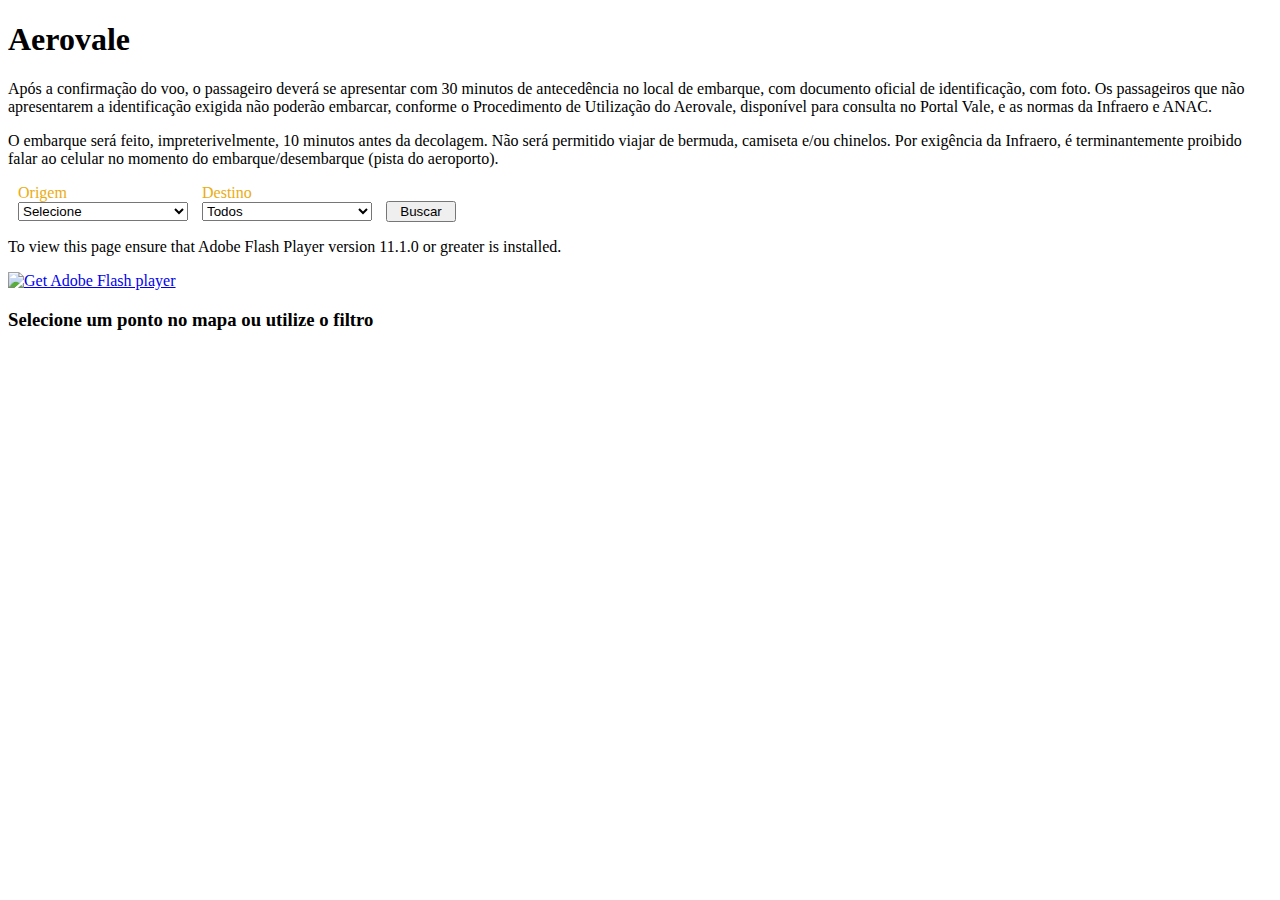
==== bin-release/index.html @ f71e894f "fix .gitignore and flash ok" ====
<!DOCTYPE html>
<html>
    <head>
        <title>Aerovale</title>
        <link rel="stylesheet" type="text/css" href="css/aerovale.css" />
    </head>
    <body>
        <h1>Aerovale</h1>
        <p>Após a confirmação do voo, o passageiro deverá se apresentar com 30 minutos de antecedência no local de embarque, com documento oficial de identificação, com foto. Os passageiros que não apresentarem a identificação exigida não poderão embarcar, conforme o Procedimento de Utilização do Aerovale, disponível para consulta no Portal Vale, e as normas da Infraero e ANAC.</p>
        <p>O embarque será feito, impreterivelmente, 10 minutos antes da decolagem. Não será permitido viajar de bermuda, camiseta e/ou chinelos. Por exigência da Infraero, é terminantemente proibido falar ao celular no momento do embarque/desembarque (pista do aeroporto).</p>
        <form method="post" class="frm frmFiltroAeronave" id="frmFiltroAeronave" action="#">
            <div class="frm-grupo cf">
                <label for="origem">Origem</label>
                <div class="frm-controle">
                    <select title="Origem" class="required fakeCombo" name="origem" id="origem">
                        <option value="">Selecione</option>
                        <option value="BHZ">Belo Horizonte</option>
                    </select>
                </div>
            </div>
            <div class="frm-grupo cf">
                <label for="destino">Destino</label>
                <div class="frm-controle">
                    <select title="Destino" class="required fakeCombo" name="destino" id="destino">
                        <option value="">Todos</option>
                        <option value="CKS">Carajás</option>
                    </select>
                </div>
            </div>
            <div class="frm-actions">
                <button type="submit" class="btn">Buscar</button>
            </div>
        </form>
        <div id="flashContentAerovale">
            <p>To view this page ensure that Adobe Flash Player version 11.1.0 or greater is installed.</p>
            <script type="text/javascript"> 
                var pageHost = ((document.location.protocol == "https:") ? "https://" : "http://"); 
                document.write("<a href='http://www.adobe.com/go/getflashplayer'><img src='" + pageHost + "www.adobe.com/images/shared/download_buttons/get_flash_player.gif' alt='Get Adobe Flash player' /></a>" ); 
            </script> 
        </div>
        <h3 id="direcaoAerovale">Selecione um ponto no mapa ou utilize o filtro</h3>
        <div id="resultadoAerovale"></div>
        <script src="//ajax.googleapis.com/ajax/libs/jquery/1.9.1/jquery.min.js"></script>
        <script>window.jQuery || document.write('<script src="http://192.168.1.250/tribo/sesc/facebook/circos/web/js/vendor/jquery/jquery-1.9.1.min.js"><\/script>')</script>
        <link rel="stylesheet" type="text/css" href="history/history.css" />
        <script src="history/history.js" type="text/javascript"></script>
        <script src="swfobject.js" type="text/javascript"></script>
        <script type="text/javascript">
            var swfVersionStr = "11.1.0";
            var xiSwfUrlStr = "playerProductInstall.swf";
            var flashvars = {};
            var params = {
                  wmode: "transparent"
                , quality: "high"
                , bgcolor: "#000000"
                , allowscriptaccess: "sameDomain"
                , allowfullscreen: "true"
            };
            var attributes = {
                  id: "aerovale"
                , name: "aerovale"
                , align: "middle"
            };
            swfobject.embedSWF(
                  "Aerovale.swf?noCache=" + new Date().getTime()
                , "flashContentAerovale"
                , "700", "670"
                , swfVersionStr
                , xiSwfUrlStr
                , flashvars
                , params
                , attributes
            );
            swfobject.createCSS("#flashContentAerovale", "display:block;text-align:left;");

            var juninho
                , fulldata
                , cidades = {}
                , combo = {}
                , $destino = $('#destino')
                , $origem = $('#origem')
                ;

            $.getJSON('data/dadosJuninho.js', function(res) {
                $origem.find('option').remove();
                $origem.append('<option value="">Selecione</option>');

                $.each(res.cidades, function(k, v) {
                    cidades[v.sigla] = {
                        "nome": v.nome,
                        "aeroporto": v.aeroporto
                    };
                    $origem.append('<option value="'+v.sigla+'">'+v.nome+'</option>');
                });
                $.each(res.voos, function(k, v) {
                    $.extend(cidades[v.origem], {"destinos": v.destinos});
                });
            });

            $.getJSON('data/dadosFull.js', function(res) {
                console.log(res);
            });

            $origem.on('change', {"destino": $destino}, function(ev) {
                ev.data.destino.find('option').remove();
                ev.data.destino.append('<option value="">Todos</option>');
                $.each(cidades[this.value].destinos, function(k, v) {
                    ev.data.destino.append('<option value="'+v+'">'+cidades[v].nome+'</option>');
                });
            });

            window.onload = (function(){
                return function(){
                    $('#frmFiltroAeronave')
                    .on('submit', function(ev) {
                        ev.preventDefault();
                        var o = $('#origem').val();
                        var d = $('#destino').val();
                        if(o)
                        {
                            var obj = swfobject.getObjectById("aerovale");
                            if (obj)
                                d = d || null;
                                obj.origemDestino(o, d);
                        }
                    });
                }
            })();

            function destinosDe(origem)
            {
                console.log(origem);
            }
        </script>
   </body>
</html>
---- bin-release/css/aerovale.css ----
/* line 19, ../sass/aerovale.scss */
.mlg, .frmFiltroAeronave .frm-actions,
.frmFiltroAeronave .frm-grupo {
  margin-left: 10px; }

/* line 24, ../sass/aerovale.scss */
.frmFiltroAeronave {
  position: relative;
  z-index: 800; }
  /* line 28, ../sass/aerovale.scss */
  .frmFiltroAeronave .frm-actions,
  .frmFiltroAeronave .frm-grupo {
    display: -moz-inline-stack;
    display: inline-block;
    vertical-align: middle;
    *vertical-align: auto;
    zoom: 1;
    *display: inline;
    vertical-align: baseline; }
  /* line 34, ../sass/aerovale.scss */
  .frmFiltroAeronave .frm-controle {
    position: relative; }
  /* line 38, ../sass/aerovale.scss */
  .frmFiltroAeronave label {
    color: #ebac12; }
  /* line 42, ../sass/aerovale.scss */
  .frmFiltroAeronave select {
    min-width: 170px;
    min-width: 10.625rem; }
  /* line 47, ../sass/aerovale.scss */
  .frmFiltroAeronave input[type=text] {
    -webkit-box-sizing: border-box;
    -moz-box-sizing: border-box;
    box-sizing: border-box;
    max-width: 100px;
    max-width: 6.25rem;
    height: 32px;
    height: 2rem; }
  /* line 53, ../sass/aerovale.scss */
  .frmFiltroAeronave button {
    min-width: 70px;
    min-width: 4.375rem; }
---- bin-release/history/history.css ----
/* This CSS stylesheet defines styles used by required elements in a flex application page that supports browser history */

#ie_historyFrame { width: 0px; height: 0px; display:none }
#firefox_anchorDiv { width: 0px; height: 0px; display:none }
#safari_formDiv { width: 0px; height: 0px; display:none }
#safari_rememberDiv { width: 0px; height: 0px; display:none }
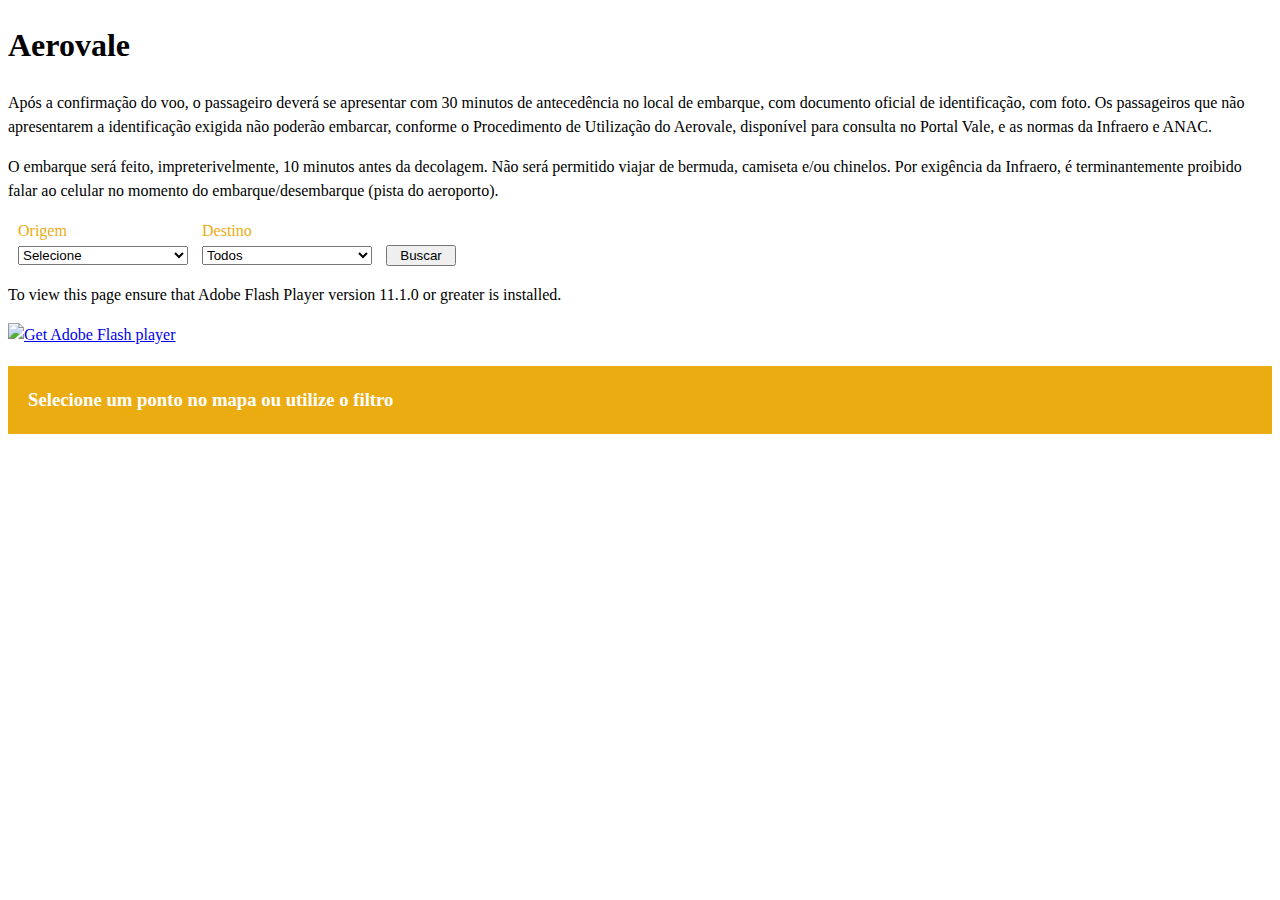
==== commit d9244a3a: "sem source e datas oks" ====
--- a/bin-release/index.html
+++ b/bin-release/index.html
@@ -38,12 +38,12 @@
                 document.write("<a href='http://www.adobe.com/go/getflashplayer'><img src='" + pageHost + "www.adobe.com/images/shared/download_buttons/get_flash_player.gif' alt='Get Adobe Flash player' /></a>" ); 
             </script> 
         </div>
-        <h3 id="direcaoAerovale">Selecione um ponto no mapa ou utilize o filtro</h3>
-        <div id="resultadoAerovale"></div>
+        <h3 id="direcaoAerovale" class="direcaoAerovale">Selecione um ponto no mapa ou utilize o filtro</h3>
+        <div id="resultadoAerovale" class="resultadoAerovale">
+
+        </div>
         <script src="//ajax.googleapis.com/ajax/libs/jquery/1.9.1/jquery.min.js"></script>
         <script>window.jQuery || document.write('<script src="http://192.168.1.250/tribo/sesc/facebook/circos/web/js/vendor/jquery/jquery-1.9.1.min.js"><\/script>')</script>
-        <link rel="stylesheet" type="text/css" href="history/history.css" />
-        <script src="history/history.js" type="text/javascript"></script>
         <script src="swfobject.js" type="text/javascript"></script>
         <script type="text/javascript">
             var swfVersionStr = "11.1.0";
@@ -98,7 +98,7 @@
             });
 
             $.getJSON('data/dadosFull.js', function(res) {
-                console.log(res);
+                fulldata = res;
             });
 
             $origem.on('change', {"destino": $destino}, function(ev) {
@@ -109,27 +109,67 @@
                 });
             });
 
-            window.onload = (function(){
-                return function(){
+            window.onload = (function() {
+                return function() {
                     $('#frmFiltroAeronave')
                     .on('submit', function(ev) {
                         ev.preventDefault();
                         var o = $('#origem').val();
                         var d = $('#destino').val();
+                        d = d || null;
+                        renderResult(o, d);
                         if(o)
                         {
                             var obj = swfobject.getObjectById("aerovale");
                             if (obj)
-                                d = d || null;
                                 obj.origemDestino(o, d);
                         }
                     });
                 }
             })();
 
+            function renderResult(o, d)
+            {
+                // alma da listagem
+                // aguardando json do juninho
+            }
+
+            function templateFlights()
+            {
+                var str = '
+                <table>\
+                    <tr>\
+                        <td>\
+                            <div class="media">\
+                                <div class="media__img"><img src="images/blank.gif" class="i ir ico-calendar"></div>\
+                                <div class="media__body">\
+                                    <b>' + o.aeronave + '</b><br>\
+                                    ' + o.dia + '\
+                                </div>\
+                            </div>\
+                        </td>\
+                        <td>\
+                            <div class="media">\
+                                <div class="media__img"><img src="images/blank.gif" class="i ir ico-clock"></div>\
+                                <div class="media__body">\
+                                    Partida: <b>' + o.partida + '</b><br>\
+                                    Chegada: <b>' + o.partida + '</b><br>\
+                                </div>\
+                            </div>\
+                        </td>\
+                        <td>\
+                            <b>' + o.aeroporto + '</b><br>\
+                            ' + o.endereco + '\
+                        </td>\
+                    </tr>\
+                </table>';
+                return str;
+            }
+
             function destinosDe(origem)
             {
                 console.log(origem);
+                renderResult(origem, null);
             }
         </script>
    </body>
--- a/bin-release/css/aerovale.css
+++ b/bin-release/css/aerovale.css
@@ -1,13 +1,42 @@
-/* line 19, ../sass/aerovale.scss */
+/* line 50, sprites/ico/*.png */
+.ico-sprite, .ico-calendar, .ico-clock {
+  background: url('../images/sprites/ico-s07df8c1b8f.png') no-repeat; }
+
+/* line 60, ../../../../../../../../Users/lagden/.rvm/gems/ruby-1.9.3-p327/gems/compass-0.12.2/frameworks/compass/stylesheets/compass/utilities/sprites/_base.scss */
+.ico-calendar {
+  background-position: 0 0;
+  height: 36px;
+  width: 32px; }
+
+/* line 60, ../../../../../../../../Users/lagden/.rvm/gems/ruby-1.9.3-p327/gems/compass-0.12.2/frameworks/compass/stylesheets/compass/utilities/sprites/_base.scss */
+.ico-clock {
+  background-position: -32px 0;
+  height: 35px;
+  width: 35px; }
+
+/* line 29, ../sass/aerovale.scss */
+html {
+  font: 1em/1.5 serif;
+  overflow-y: scroll;
+  min-height: 100%; }
+
+/* line 35, ../sass/aerovale.scss */
 .mlg, .frmFiltroAeronave .frm-actions,
 .frmFiltroAeronave .frm-grupo {
   margin-left: 10px; }
 
-/* line 24, ../sass/aerovale.scss */
+/* line 39, ../sass/aerovale.scss */
+.direcaoAerovale {
+  background-color: #ebac12;
+  color: white;
+  padding: 20px;
+  padding: 1.25rem; }
+
+/* line 46, ../sass/aerovale.scss */
 .frmFiltroAeronave {
   position: relative;
   z-index: 800; }
-  /* line 28, ../sass/aerovale.scss */
+  /* line 50, ../sass/aerovale.scss */
   .frmFiltroAeronave .frm-actions,
   .frmFiltroAeronave .frm-grupo {
     display: -moz-inline-stack;
@@ -17,17 +46,17 @@
     zoom: 1;
     *display: inline;
     vertical-align: baseline; }
-  /* line 34, ../sass/aerovale.scss */
+  /* line 56, ../sass/aerovale.scss */
   .frmFiltroAeronave .frm-controle {
     position: relative; }
-  /* line 38, ../sass/aerovale.scss */
+  /* line 60, ../sass/aerovale.scss */
   .frmFiltroAeronave label {
     color: #ebac12; }
-  /* line 42, ../sass/aerovale.scss */
+  /* line 64, ../sass/aerovale.scss */
   .frmFiltroAeronave select {
     min-width: 170px;
     min-width: 10.625rem; }
-  /* line 47, ../sass/aerovale.scss */
+  /* line 69, ../sass/aerovale.scss */
   .frmFiltroAeronave input[type=text] {
     -webkit-box-sizing: border-box;
     -moz-box-sizing: border-box;
@@ -36,7 +65,51 @@
     max-width: 6.25rem;
     height: 32px;
     height: 2rem; }
-  /* line 53, ../sass/aerovale.scss */
+  /* line 75, ../sass/aerovale.scss */
   .frmFiltroAeronave button {
     min-width: 70px;
     min-width: 4.375rem; }
+
+/* line 80, ../sass/aerovale.scss */
+.media {
+  display: block; }
+
+/* line 85, ../sass/aerovale.scss */
+.media__img {
+  float: left;
+  margin-right: 10px; }
+
+/* line 90, ../sass/aerovale.scss */
+.media__img img {
+  display: block; }
+
+/* line 94, ../sass/aerovale.scss */
+.media__body {
+  overflow: hidden; }
+
+/* line 99, ../sass/aerovale.scss */
+.media__body,
+.media__body > :last-child {
+  margin-bottom: 0; }
+
+/* line 103, ../sass/aerovale.scss */
+.split {
+  text-align: right;
+  list-style: none;
+  margin-left: 0; }
+
+/* line 109, ../sass/aerovale.scss */
+.split__title {
+  text-align: left;
+  float: left;
+  clear: left; }
+
+/* line 116, ../sass/aerovale.scss */
+.resultadoAerovale table {
+  width: 100%;
+  background-color: #f7f7f7;
+  margin-top: 10px; }
+  /* line 120, ../sass/aerovale.scss */
+  .resultadoAerovale table td {
+    vertical-align: top;
+    padding: 20px 5px; }
